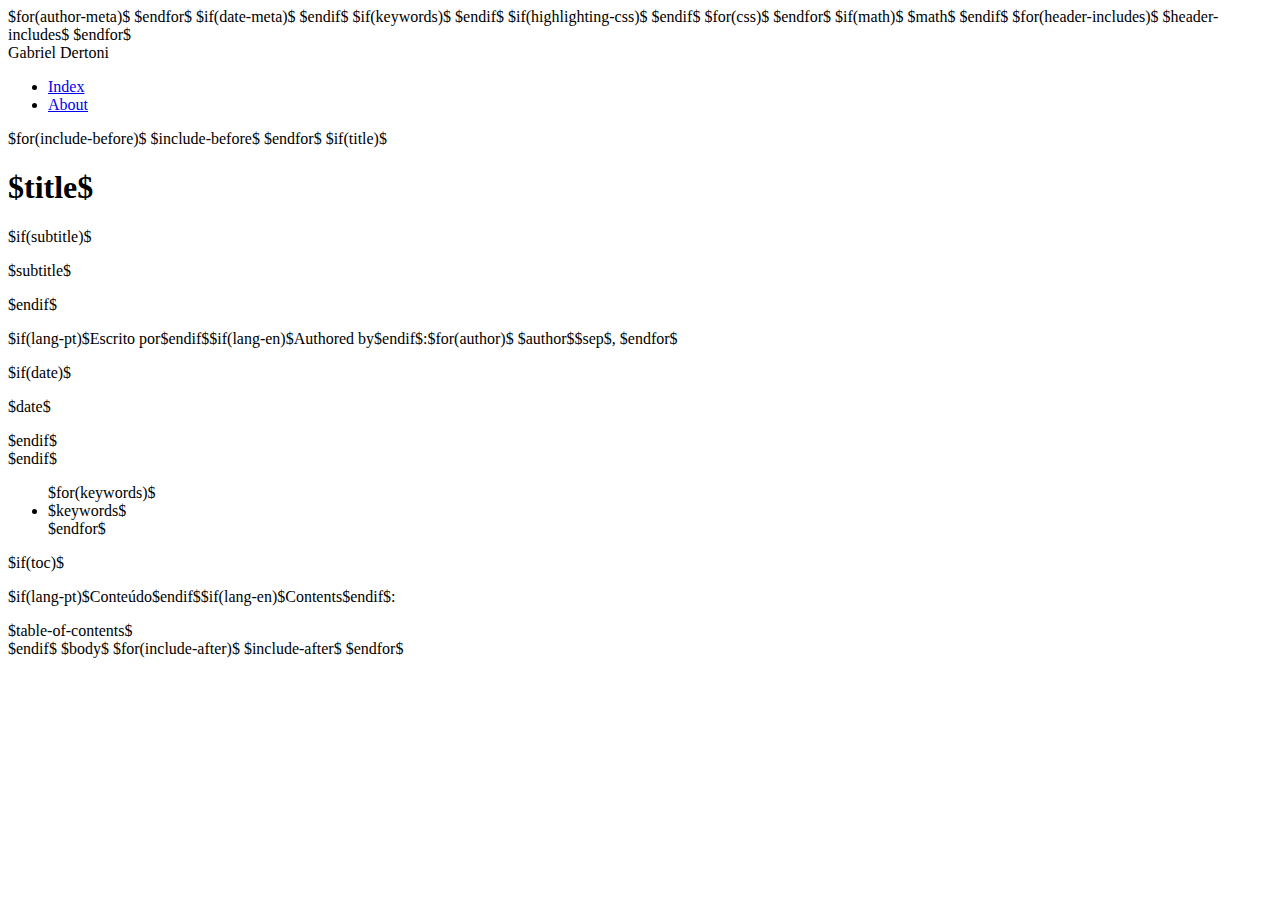
==== templates/post.html @ 81a7f0af "Initial commit" ====
<!DOCTYPE html>
<html xmlns="http://www.w3.org/1999/xhtml" lang="$lang$" xml:lang="$lang$"$if(dir)$ dir="$dir$"$endif$>
<head>
  <meta charset="utf-8" />
  <meta name="generator" content="pandoc" />
  <meta name="viewport" content="width=device-width, initial-scale=1.0, user-scalable=yes" />
$for(author-meta)$
  <meta name="author" content="$author-meta$" />
$endfor$
$if(date-meta)$
  <meta name="dcterms.date" content="$date-meta$" />
$endif$
$if(keywords)$
  <meta name="keywords" content="$for(keywords)$$keywords$$sep$, $endfor$" />
$endif$
  <title>$if(title-prefix)$$title-prefix$ – $endif$$pagetitle$</title>
  <style type="text/css">
      code{white-space: pre-wrap;}
      span.smallcaps{font-variant: small-caps;}
      span.underline{text-decoration: underline;}
      div.column{display: inline-block; vertical-align: top; width: 50%;}
$if(quotes)$
      q { quotes: "“" "”" "‘" "’"; }
$endif$
  </style>
$if(highlighting-css)$
  <style type="text/css">
$highlighting-css$
  </style>
$endif$
$for(css)$
  <link rel="stylesheet" href="$css$" />
$endfor$
$if(math)$
  $math$
$endif$
$for(header-includes)$
  $header-includes$
$endfor$
</head>
    <body>
        <header>
            <div id="top-bar">
                <div class="width-content">
                    <div class="blog-title">Gabriel Dertoni</div>
                </div>
            </div>
            <nav class="width-content" id="menu">
                <ul>
                    <li><a href="/index.html">Index</a></li>
                    <li><a href="/about.html">About</a></li>
                </ul>
            </nav>
        </header>
        <main class="width-content">
            $for(include-before)$
            $include-before$
            $endfor$
            $if(title)$
            <div id="title-block-header">
                <h1 class="title">$title$</h1>
                $if(subtitle)$
                <p class="subtitle">$subtitle$</p>
                $endif$
                <div class="authors">
                    <!-- Puts "Escrito por" when `lang-pt` is set and "Authored by" when `lang-en` is set -->
                    <p><span class="text-underline">$if(lang-pt)$Escrito por$endif$$if(lang-en)$Authored by$endif$:</span>$for(author)$ $author$$sep$, $endfor$</p>
                </div>
                $if(date)$
                <p class="date">$date$</p>
                $endif$
            </div>
            $endif$
            <ul class="keywords">
                $for(keywords)$
                <li>
                    $keywords$
                </li>
                $endfor$
            </ul>
            $if(toc)$
            <nav id="$idprefix$TOC">
                <!-- Puts "Conteúdo" when `lang-pt` is set and "Contents" when `lang-en` is set -->
                <p class="list-title text-underline">$if(lang-pt)$Conteúdo$endif$$if(lang-en)$Contents$endif$:</p>
                $table-of-contents$
            </nav>
            $endif$
            $body$
            $for(include-after)$
            $include-after$
            $endfor$
        </main>
    </body>
</html>
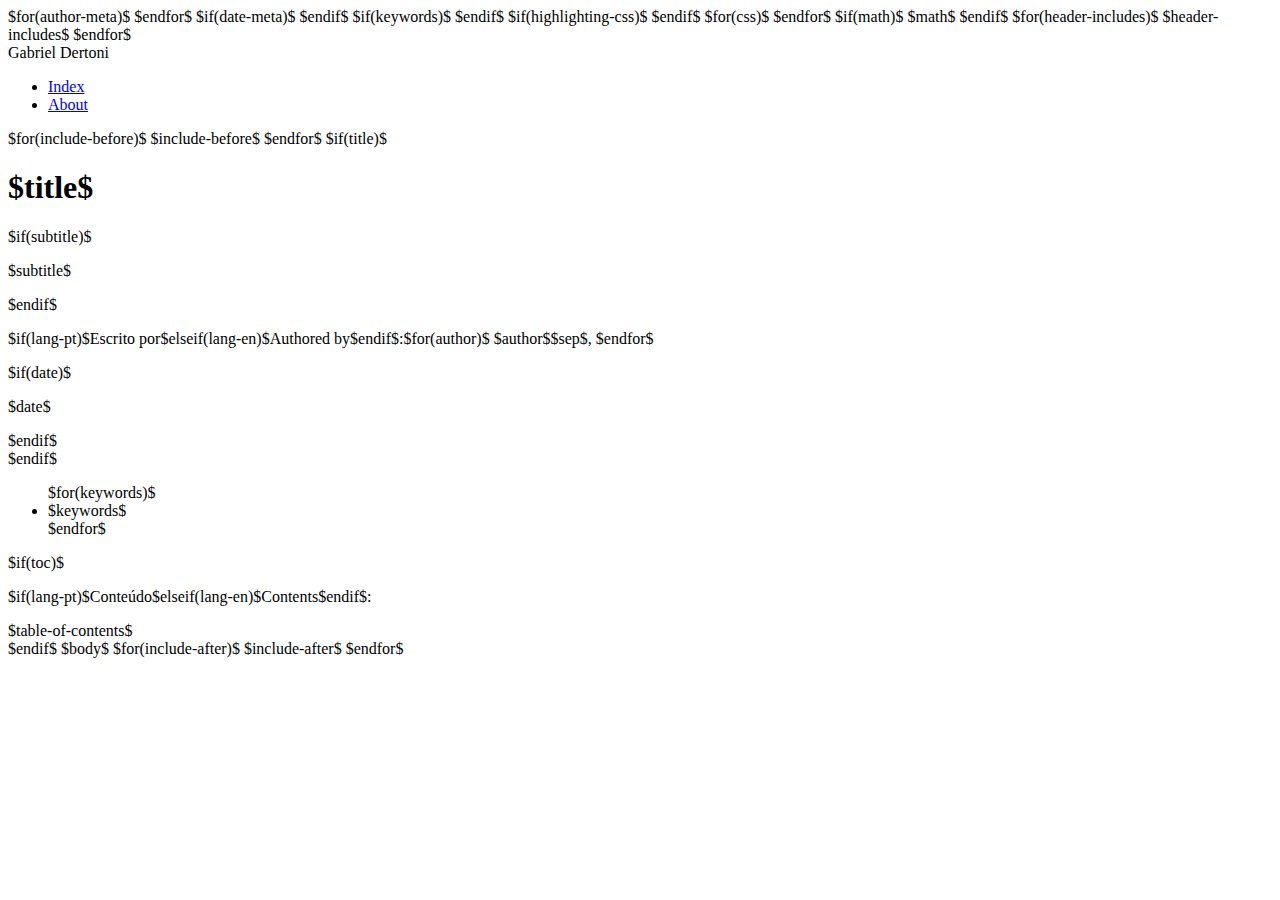
==== commit 8cfce370: "Fix line breaks" ====
--- a/templates/post.html
+++ b/templates/post.html
@@ -53,42 +53,40 @@
             </nav>
         </header>
         <main class="width-content">
-            $for(include-before)$
+$for(include-before)$
             $include-before$
-            $endfor$
-            $if(title)$
+$endfor$
+$if(title)$
             <div id="title-block-header">
                 <h1 class="title">$title$</h1>
-                $if(subtitle)$
+$if(subtitle)$
                 <p class="subtitle">$subtitle$</p>
-                $endif$
+$endif$
                 <div class="authors">
                     <!-- Puts "Escrito por" when `lang-pt` is set and "Authored by" when `lang-en` is set -->
-                    <p><span class="text-underline">$if(lang-pt)$Escrito por$endif$$if(lang-en)$Authored by$endif$:</span>$for(author)$ $author$$sep$, $endfor$</p>
+                    <p><span class="text-underline">$if(lang-pt)$Escrito por$elseif(lang-en)$Authored by$endif$:</span>$for(author)$ $author$$sep$, $endfor$</p>
                 </div>
-                $if(date)$
+$if(date)$
                 <p class="date">$date$</p>
-                $endif$
+$endif$
             </div>
-            $endif$
+$endif$
             <ul class="keywords">
-                $for(keywords)$
-                <li>
-                    $keywords$
-                </li>
-                $endfor$
+$for(keywords)$
+                <li>$keywords$</li>
+$endfor$
             </ul>
-            $if(toc)$
-            <nav id="$idprefix$TOC">
+$if(toc)$
+            <nav id="TOC">
                 <!-- Puts "Conteúdo" when `lang-pt` is set and "Contents" when `lang-en` is set -->
-                <p class="list-title text-underline">$if(lang-pt)$Conteúdo$endif$$if(lang-en)$Contents$endif$:</p>
+                <p class="list-title text-underline">$if(lang-pt)$Conteúdo$elseif(lang-en)$Contents$endif$:</p>
                 $table-of-contents$
             </nav>
-            $endif$
+$endif$
             $body$
-            $for(include-after)$
+$for(include-after)$
             $include-after$
-            $endfor$
+$endfor$
         </main>
     </body>
 </html>
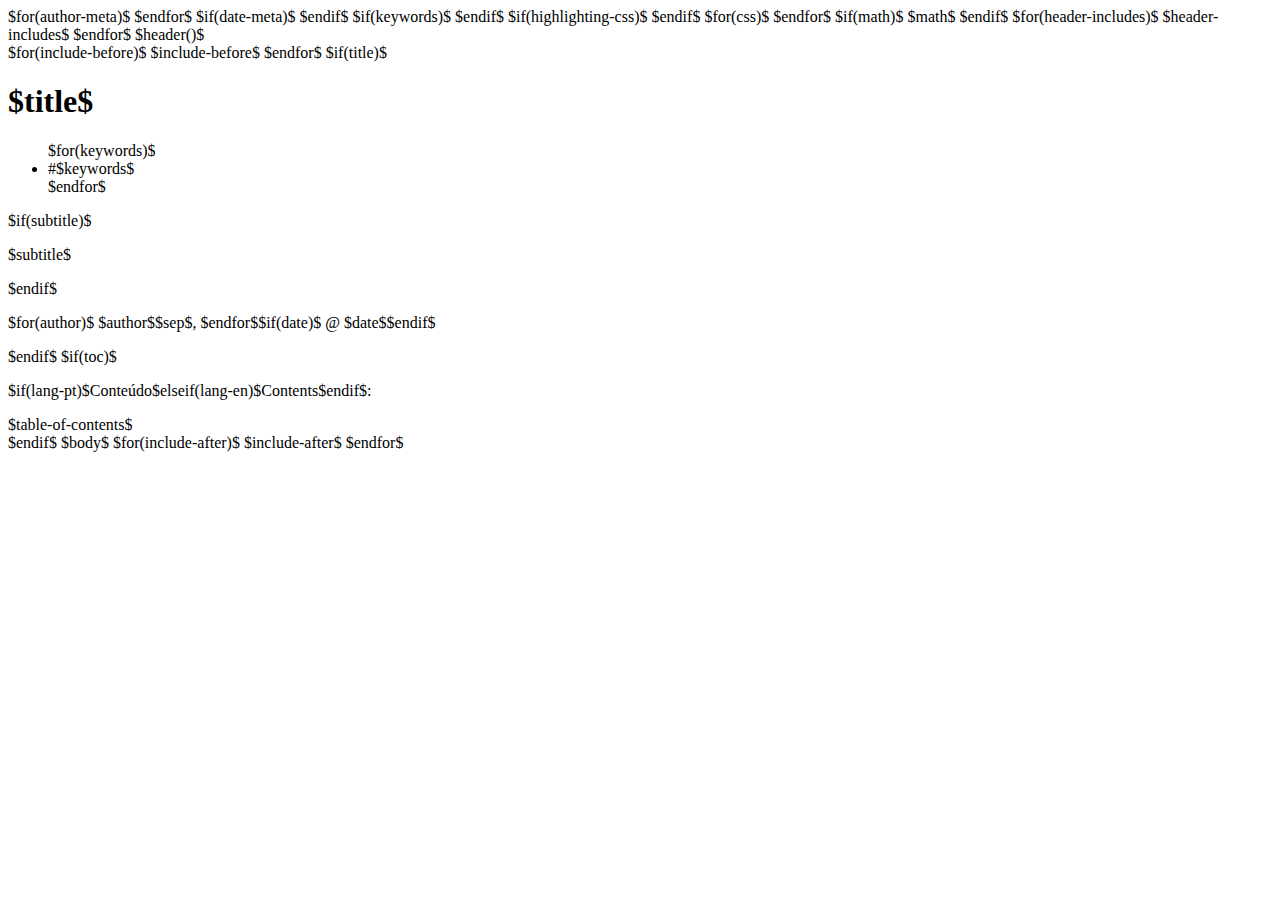
==== commit f3b1288e: "Much better index.html" ====
--- a/templates/post.html
+++ b/templates/post.html
@@ -19,9 +19,6 @@
       span.smallcaps{font-variant: small-caps;}
       span.underline{text-decoration: underline;}
       div.column{display: inline-block; vertical-align: top; width: 50%;}
-$if(quotes)$
-      q { quotes: "“" "”" "‘" "’"; }
-$endif$
   </style>
 $if(highlighting-css)$
   <style type="text/css">
@@ -39,19 +36,7 @@
 $endfor$
 </head>
     <body>
-        <header>
-            <div id="top-bar">
-                <div class="width-content">
-                    <div class="blog-title">Gabriel Dertoni</div>
-                </div>
-            </div>
-            <nav class="width-content" id="menu">
-                <ul>
-                    <li><a href="/index.html">Index</a></li>
-                    <li><a href="/about.html">About</a></li>
-                </ul>
-            </nav>
-        </header>
+        $header()$
         <main class="width-content">
 $for(include-before)$
             $include-before$
@@ -59,23 +44,22 @@
 $if(title)$
             <div id="title-block-header">
                 <h1 class="title">$title$</h1>
+                <div class="keywords">
+                    <ul>
+                        $for(keywords)$
+                        <li>#$keywords$</li>
+                        $endfor$
+                    </ul>
+                </div>
 $if(subtitle)$
                 <p class="subtitle">$subtitle$</p>
 $endif$
                 <div class="authors">
                     <!-- Puts "Escrito por" when `lang-pt` is set and "Authored by" when `lang-en` is set -->
-                    <p><span class="text-underline">$if(lang-pt)$Escrito por$elseif(lang-en)$Authored by$endif$:</span>$for(author)$ $author$$sep$, $endfor$</p>
+                    <p class="author">$for(author)$ $author$$sep$, $endfor$$if(date)$ @ $date$$endif$</p>
                 </div>
-$if(date)$
-                <p class="date">$date$</p>
-$endif$
             </div>
 $endif$
-            <ul class="keywords">
-$for(keywords)$
-                <li>$keywords$</li>
-$endfor$
-            </ul>
 $if(toc)$
             <nav id="TOC">
                 <!-- Puts "Conteúdo" when `lang-pt` is set and "Contents" when `lang-en` is set -->
